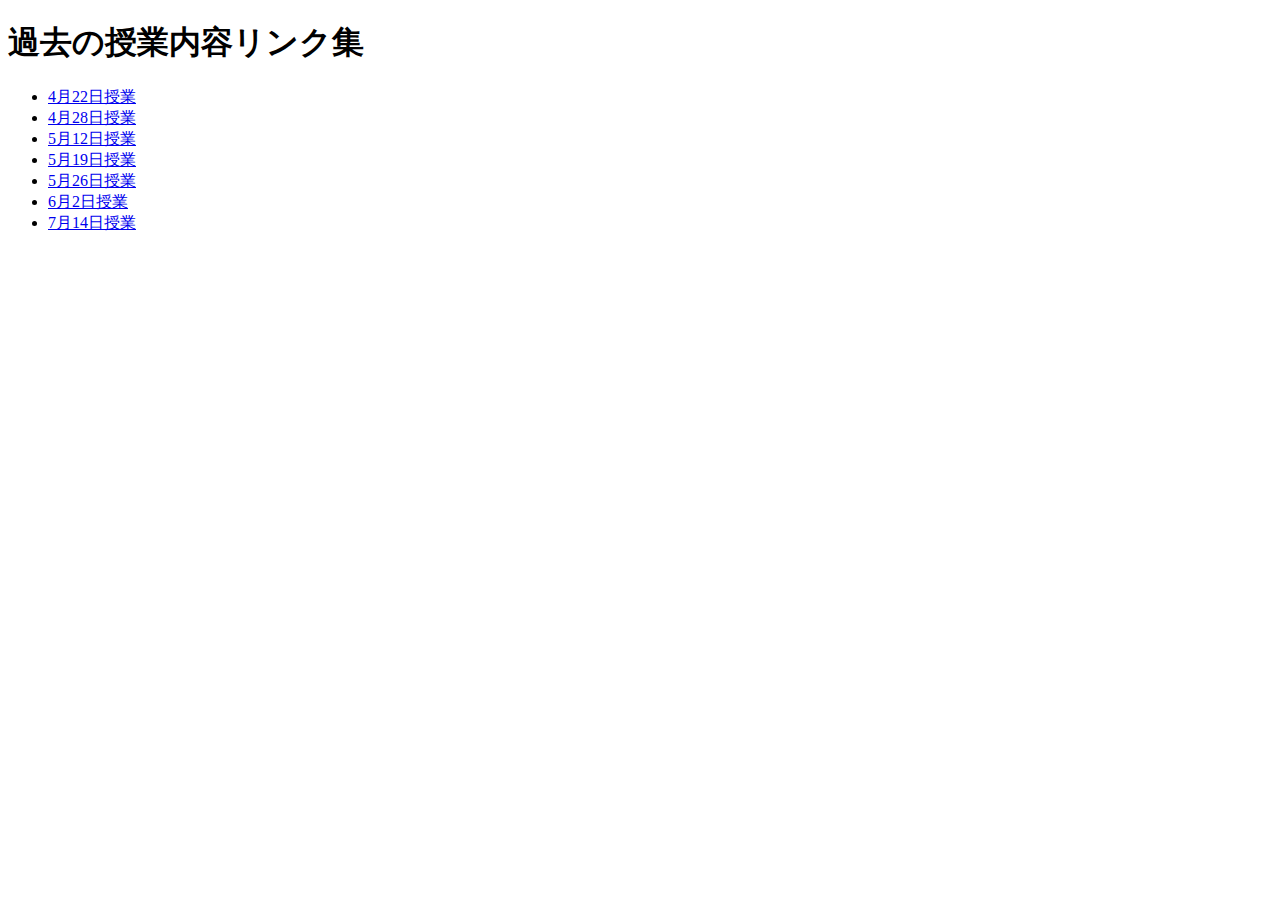
==== index.html @ bfe42e65 "Add files via upload" ====
<!DOCTYPE html>
<html lang="en">
<head>
    <meta charset="UTF-8">
    <meta http-equiv="X-UA-Compatible" content="IE=edge">
    <meta name="viewport" content="width=device-width, initial-scale=1.0">
    <title>Document</title>
    <link rel="stylesheet" href="style.css">
</head>
<body>
   <h1>過去の授業内容リンク集</h1> 
   <ul>
    <li><a href="./20220422/A.1HTML.html">4月22日授業</a></li>
   <li><a href="./20220428/b1.html">4月28日授業</a></li>
   <li><a href="./2022 0512/p1.html">5月12日授業</a></li>
   <li><a href="./2022 0519/index.html">5月19日授業</a></li>
   <li><a href="./2022 0526/p1.html">5月26日授業</a></li>
   <li><a href="./20220602/p1.html">6月2日授業</a></li>
   <li><a href="./20220714/p1.html">7月14日授業</a></li>
</ul>
</body>
</html>
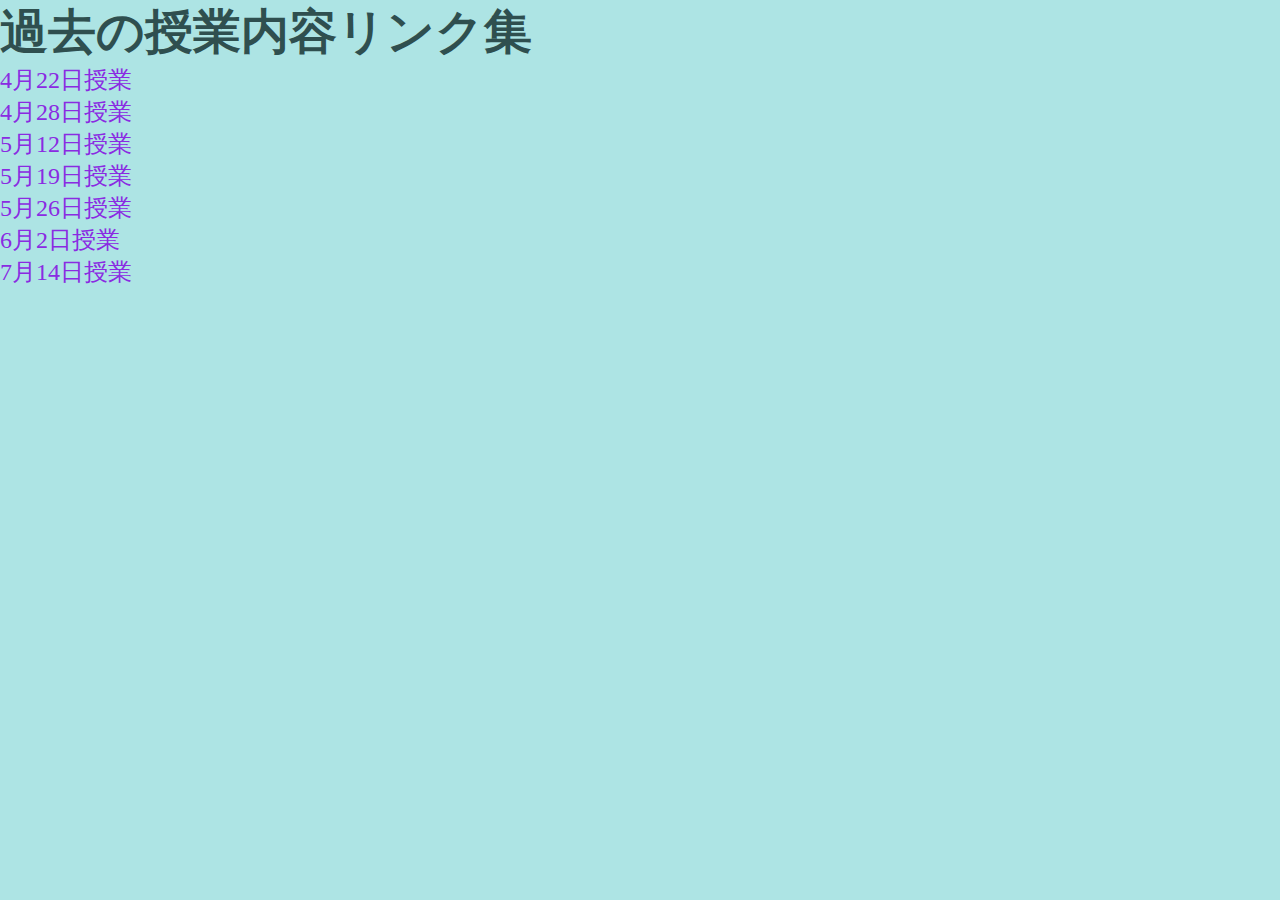
==== commit e66db215: "Add files via upload" ====
--- a/index.html
+++ b/index.html
@@ -8,6 +8,7 @@
     <link rel="stylesheet" href="style.css">
 </head>
 <body>
+    <div class="bg">
    <h1>過去の授業内容リンク集</h1> 
    <ul>
     <li><a href="./20220422/A.1HTML.html">4月22日授業</a></li>
@@ -18,5 +19,6 @@
    <li><a href="./20220602/p1.html">6月2日授業</a></li>
    <li><a href="./20220714/p1.html">7月14日授業</a></li>
 </ul>
+</div>
 </body>
 </html>--- a/style.css
+++ b/style.css
@@ -0,0 +1,26 @@
+*{
+    margin: 0;
+    padding: 0;
+}
+body{
+    background-color: rgb(173, 228, 228);
+    color: darkslategrey;
+    font-size: 150%;
+}
+a{
+    color: blueviolet;
+    text-decoration: none;
+}
+a:hover{
+    color: rgb(148, 101, 192);
+    background-color: rgb(38, 83, 83);
+}
+ul,li{
+    list-style: none;
+}
+.bg{
+    width: 100%;
+    height: 100vh;
+    background-image: url(./bgc.jpg);
+    background-repeat: no-repeat;
+}